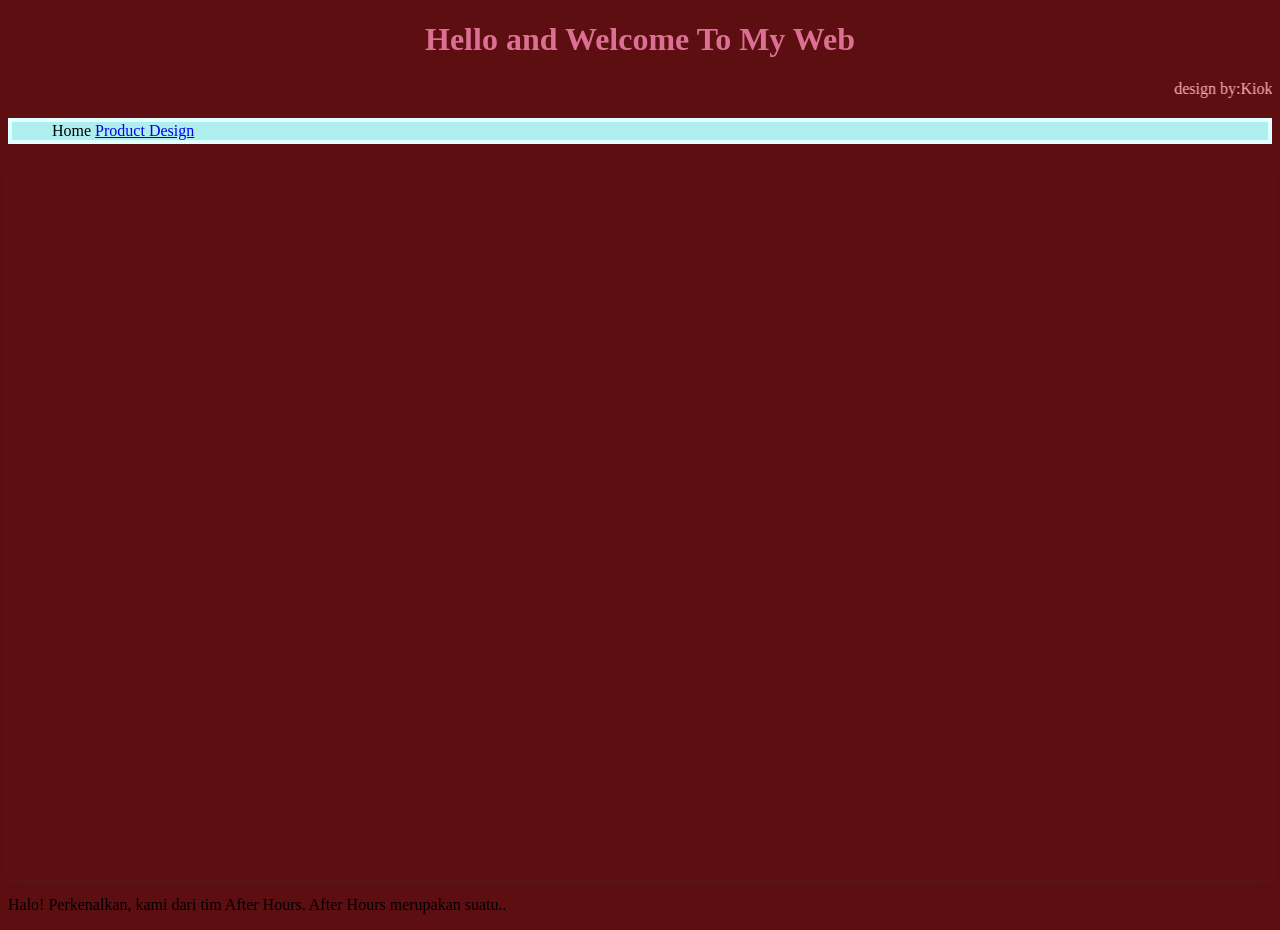
==== index.html @ 803dbcac "Add files via upload" ====
<!doctype html>

<html>
    <head>
        <meta charset="utf-8">

        <title>Blank template</title>

        <!-- Load external CSS styles -->
        <link rel="stylesheet" href="styles.css">

    </head>

    <body>

        <h1>Hello and Welcome To My Web</h1>
        <marquee>design by:Kiokooo</marquee>

        <ul>
            <li>Home</li>
            <li> <a href="product.html"> Product </a></li>
            <li> <a href="design.html"> Design </a></li>
        </ul>

<div style="position: relative; width: 100%; height: 0; padding-top: 56.2500%;
 padding-bottom: 0; box-shadow: 0 2px 8px 0 rgba(63,69,81,0.16); margin-top: 1.6em; margin-bottom: 0.9em; overflow: hidden;
 border-radius: 8px; will-change: transform;">
  <iframe loading="lazy" style="position: absolute; width: 100%; height: 100%; top: 0; left: 0; border: none; padding: 0;margin: 0;"
    src="https://www.canva.com/design/DAHIZiv8h3g/3MwwsSwN8zAkTEi5epm6GQ/view?embed" allowfullscreen="allowfullscreen" allow="fullscreen">
  </iframe>
</div>
<a href="https:&#x2F;&#x2F;www.canva.com&#x2F;design&#x2F;DAHIZiv8h3g&#x2F;3MwwsSwN8zAkTEi5epm6GQ&#x2F;view?utm_content=DAHIZiv8h3g&amp;utm_campaign=designshare&amp;utm_medium=embeds&amp;utm_source=link" target="_blank" rel="noopener"></a> 
        
        <!-- Load external JavaScript -->
        <script src="scripts.js"></script>
        <p> 
<p> Halo! Perkenalkan, kami dari tim After Hours. After Hours merupakan suatu.. </p>

    </body>

</html>
---- styles.css ----
/* Place your CSS styles in this file */
 
h1 {text-align: center;
    font-family: "Times New Roman", sans-serif;
    font-weight: bold; 
    color: palevioletred;
}

body {background-color:#5D0E11;
}

marquee {font-size: 24;color: lightpink;
}

ul {list-style-type: none;
background-color:paleturquoise;
border:4px solid lightcyan;
}

li {display: inline;
}
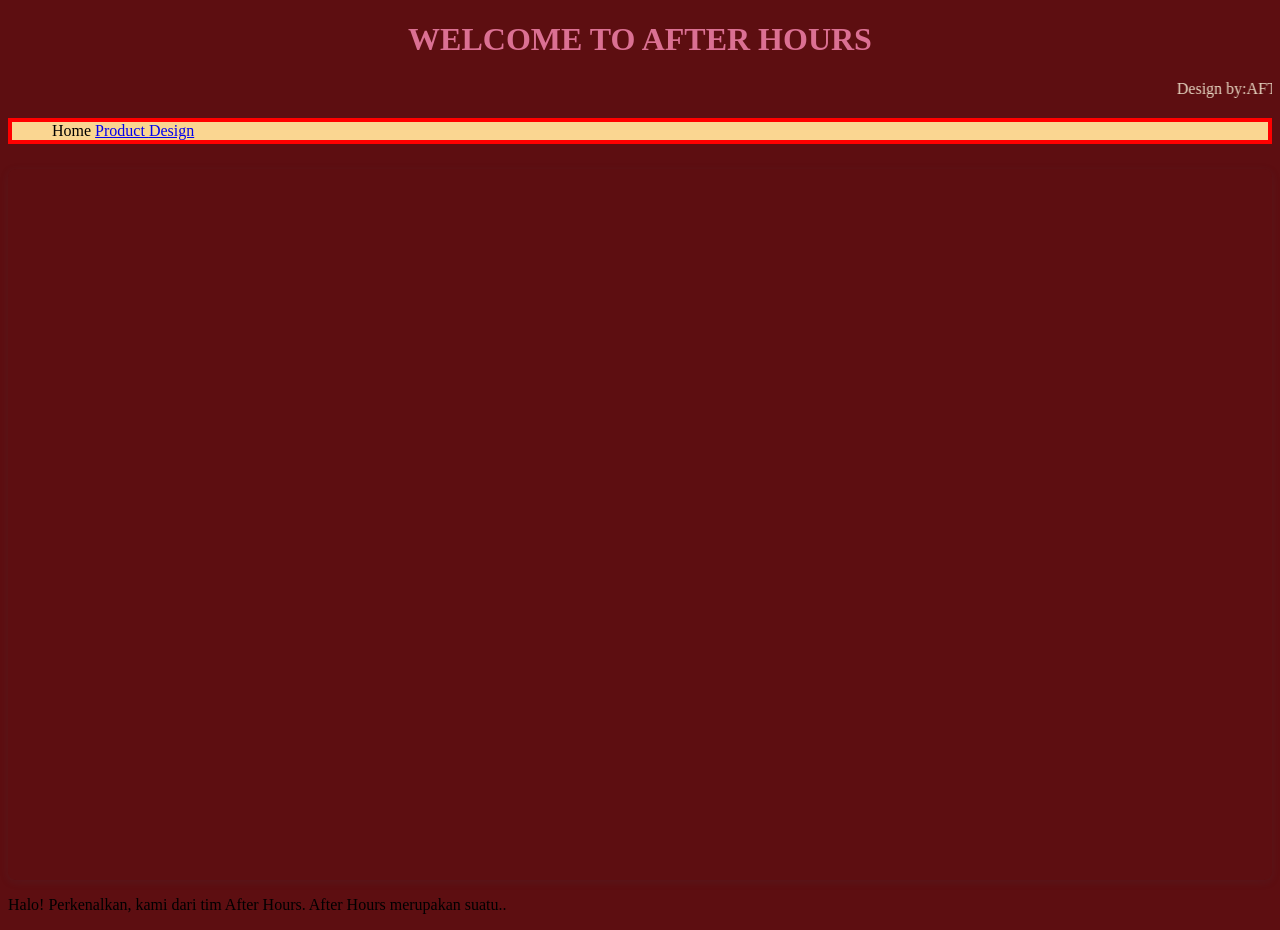
==== commit d3a5cd7a: "Add files via upload" ====
--- a/index.html
+++ b/index.html
@@ -13,8 +13,8 @@
 
     <body>
 
-        <h1>Hello and Welcome To My Web</h1>
-        <marquee>design by:Kiokooo</marquee>
+        <h1>WELCOME TO AFTER HOURS</h1>
+        <marquee>Design by:AFTER HOURS</marquee>
 
         <ul>
             <li>Home</li>
--- a/styles.css
+++ b/styles.css
@@ -9,12 +9,12 @@
 body {background-color:#5D0E11;
 }
 
-marquee {font-size: 24;color: lightpink;
+marquee {font-size: 45;color:#E8D8C3;
 }
 
 ul {list-style-type: none;
-background-color:paleturquoise;
-border:4px solid lightcyan;
+background-color:#FAD691;
+border:4px solid red;
 }
 
 li {display: inline;
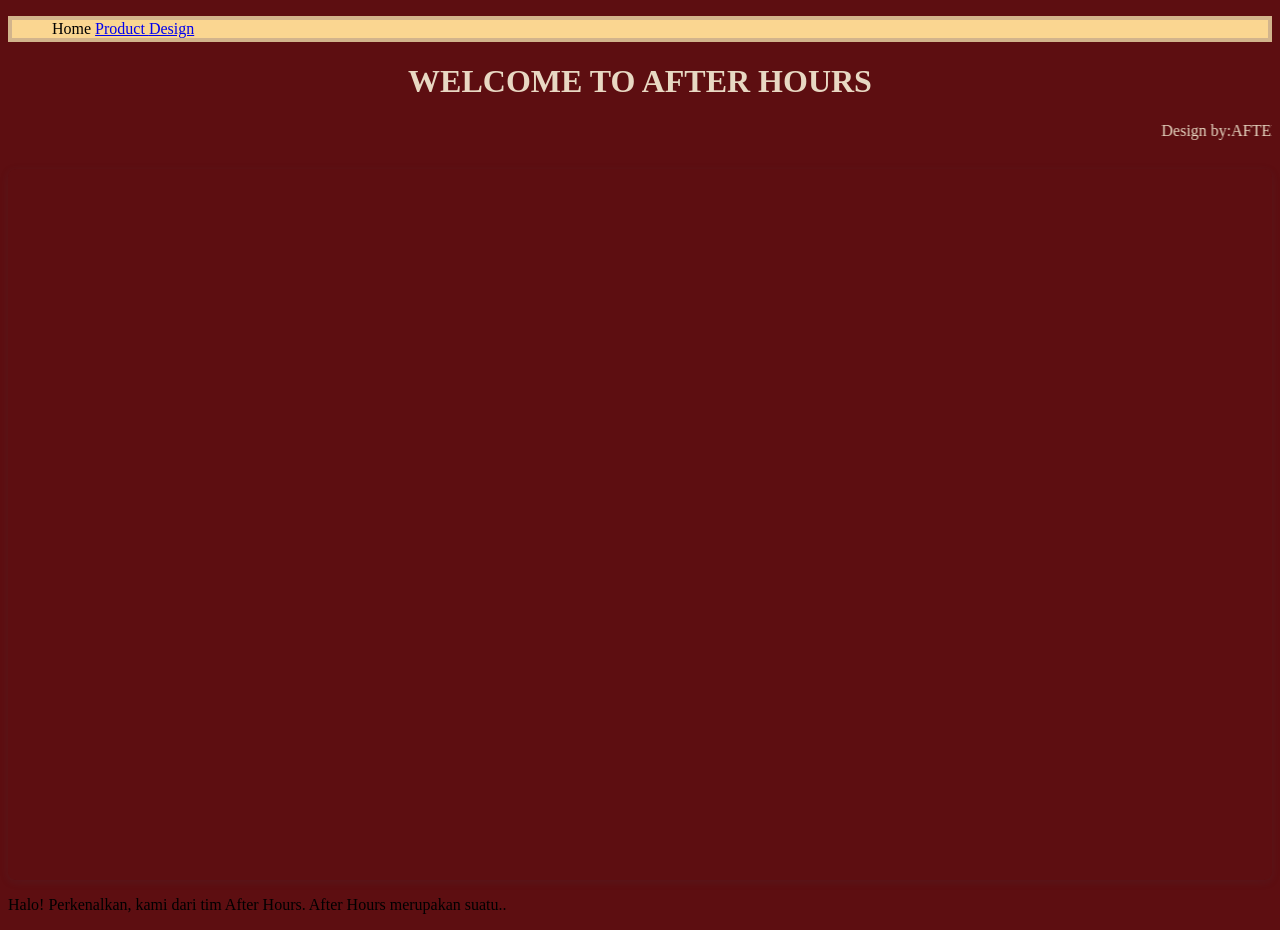
==== commit f13c29c3: "Add files via upload" ====
--- a/index.html
+++ b/index.html
@@ -13,16 +13,17 @@
 
     <body>
 
-        <h1>WELCOME TO AFTER HOURS</h1>
-        <marquee>Design by:AFTER HOURS</marquee>
-
         <ul>
             <li>Home</li>
             <li> <a href="product.html"> Product </a></li>
             <li> <a href="design.html"> Design </a></li>
         </ul>
 
-<div style="position: relative; width: 100%; height: 0; padding-top: 56.2500%;
+
+        <h1>WELCOME TO AFTER HOURS</h1>
+        <marquee>Design by:AFTER HOURS</marquee>
+
+       <div style="position: relative; width: 100%; height: 0; padding-top: 56.2500%;
  padding-bottom: 0; box-shadow: 0 2px 8px 0 rgba(63,69,81,0.16); margin-top: 1.6em; margin-bottom: 0.9em; overflow: hidden;
  border-radius: 8px; will-change: transform;">
   <iframe loading="lazy" style="position: absolute; width: 100%; height: 100%; top: 0; left: 0; border: none; padding: 0;margin: 0;"
--- a/styles.css
+++ b/styles.css
@@ -3,7 +3,7 @@
 h1 {text-align: center;
     font-family: "Times New Roman", sans-serif;
     font-weight: bold; 
-    color: palevioletred;
+    color:#E8D8C3;
 }
 
 body {background-color:#5D0E11;
@@ -14,7 +14,7 @@
 
 ul {list-style-type: none;
 background-color:#FAD691;
-border:4px solid red;
+border:4px solid #D2B48C;
 }
 
 li {display: inline;
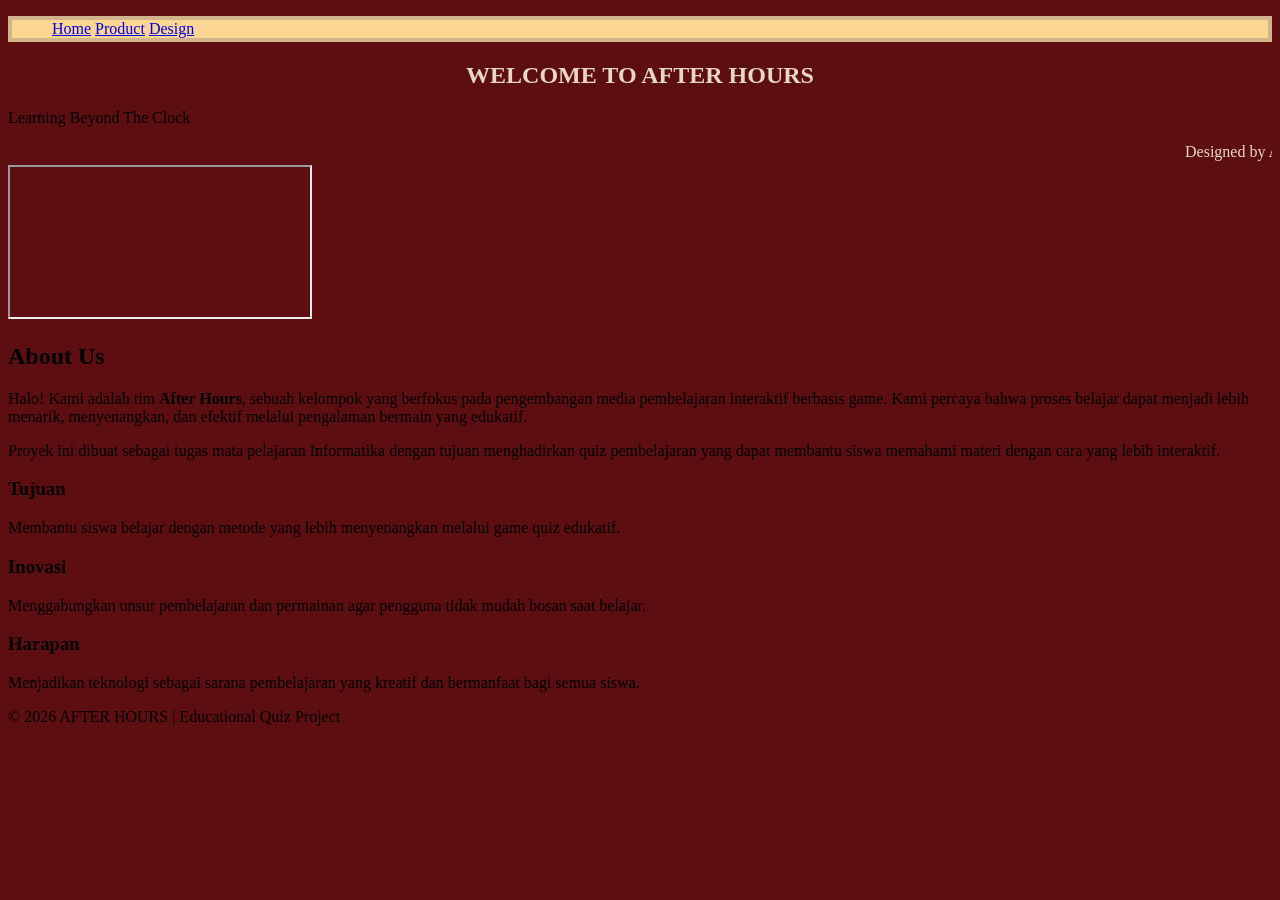
==== commit a84e3380: "Add files via upload" ====
--- a/index.html
+++ b/index.html
@@ -1,42 +1,95 @@
-<!doctype html>
+<!DOCTYPE html>
+<html>
 
-<html>
-    <head>
-        <meta charset="utf-8">
+<head>
+    <meta charset="utf-8">
+    <title>After Hours</title>
 
-        <title>Blank template</title>
+    <link rel="stylesheet" href="styles.css">
+</head>
 
-        <!-- Load external CSS styles -->
-        <link rel="stylesheet" href="styles.css">
+<body>
 
-    </head>
+    <nav>
+        <ul>
+            <li><a href="index.html">Home</a></li>
+            <li><a href="product.html">Product</a></li>
+            <li><a href="design.html">Design</a></li>
+        </ul>
+    </nav>
 
-    <body>
-
-        <ul>
-            <li>Home</li>
-            <li> <a href="product.html"> Product </a></li>
-            <li> <a href="design.html"> Design </a></li>
-        </ul>
-
+    <section class="hero">
 
         <h1>WELCOME TO AFTER HOURS</h1>
-        <marquee>Design by:AFTER HOURS</marquee>
 
-       <div style="position: relative; width: 100%; height: 0; padding-top: 56.2500%;
- padding-bottom: 0; box-shadow: 0 2px 8px 0 rgba(63,69,81,0.16); margin-top: 1.6em; margin-bottom: 0.9em; overflow: hidden;
- border-radius: 8px; will-change: transform;">
-  <iframe loading="lazy" style="position: absolute; width: 100%; height: 100%; top: 0; left: 0; border: none; padding: 0;margin: 0;"
-    src="https://www.canva.com/design/DAHIZiv8h3g/3MwwsSwN8zAkTEi5epm6GQ/view?embed" allowfullscreen="allowfullscreen" allow="fullscreen">
-  </iframe>
-</div>
-<a href="https:&#x2F;&#x2F;www.canva.com&#x2F;design&#x2F;DAHIZiv8h3g&#x2F;3MwwsSwN8zAkTEi5epm6GQ&#x2F;view?utm_content=DAHIZiv8h3g&amp;utm_campaign=designshare&amp;utm_medium=embeds&amp;utm_source=link" target="_blank" rel="noopener"></a> 
-        
-        <!-- Load external JavaScript -->
-        <script src="scripts.js"></script>
-        <p> 
-<p> Halo! Perkenalkan, kami dari tim After Hours. After Hours merupakan suatu.. </p>
+        <p class="tagline">
+            Learning Beyond The Clock
+        </p>
 
-    </body>
+    </section>
+
+    <marquee>
+         Designed by AFTER HOURS 
+    </marquee>
+
+    <div class="canva-container">
+        <iframe loading="lazy"
+            src="https://www.canva.com/design/DAHIZiv8h3g/3MwwsSwN8zAkTEi5epm6GQ/view?embed"
+            allowfullscreen>
+        </iframe>
+    </div>
+
+    <section class="about">
+
+        <h2>About Us</h2>
+
+        <p>
+            Halo! Kami adalah tim <b>After Hours</b>, sebuah kelompok yang berfokus
+            pada pengembangan media pembelajaran interaktif berbasis game.
+            Kami percaya bahwa proses belajar dapat menjadi lebih menarik,
+            menyenangkan, dan efektif melalui pengalaman bermain yang edukatif.
+        </p>
+
+        <p>
+            Proyek ini dibuat sebagai tugas mata pelajaran Informatika dengan tujuan
+            menghadirkan quiz pembelajaran yang dapat membantu siswa memahami materi
+            dengan cara yang lebih interaktif.
+        </p>
+
+    </section>
+
+    <section class="vision">
+
+        <div class="card">
+            <h3>Tujuan</h3>
+            <p>
+                Membantu siswa belajar dengan metode yang lebih menyenangkan
+                melalui game quiz edukatif.
+            </p>
+        </div>
+
+        <div class="card">
+            <h3>Inovasi</h3>
+            <p>
+                Menggabungkan unsur pembelajaran dan permainan agar pengguna
+                tidak mudah bosan saat belajar.
+            </p>
+        </div>
+
+        <div class="card">
+            <h3>Harapan</h3>
+            <p>
+                Menjadikan teknologi sebagai sarana pembelajaran yang kreatif
+                dan bermanfaat bagi semua siswa.
+            </p>
+        </div>
+
+    </section>
+
+    <footer>
+        <p>© 2026 AFTER HOURS | Educational Quiz Project</p>
+    </footer>
+
+</body>
 
 </html>
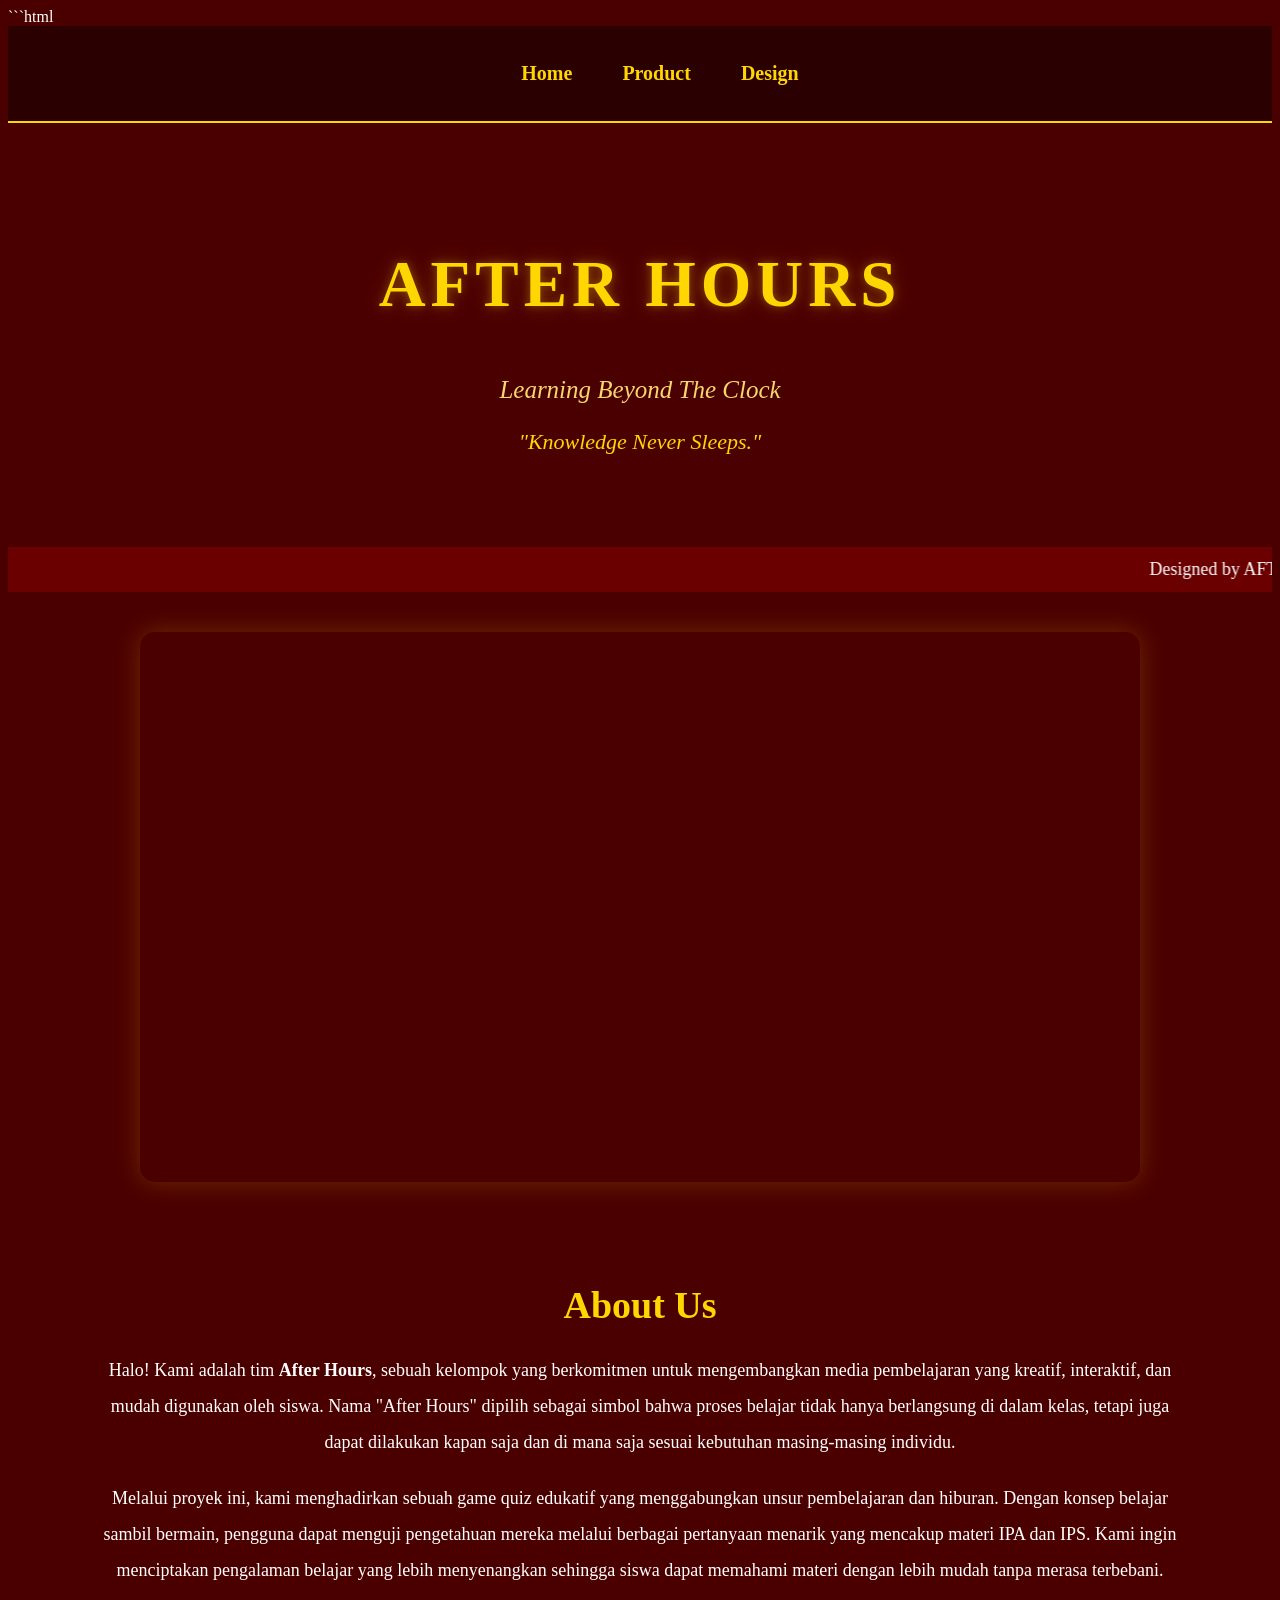
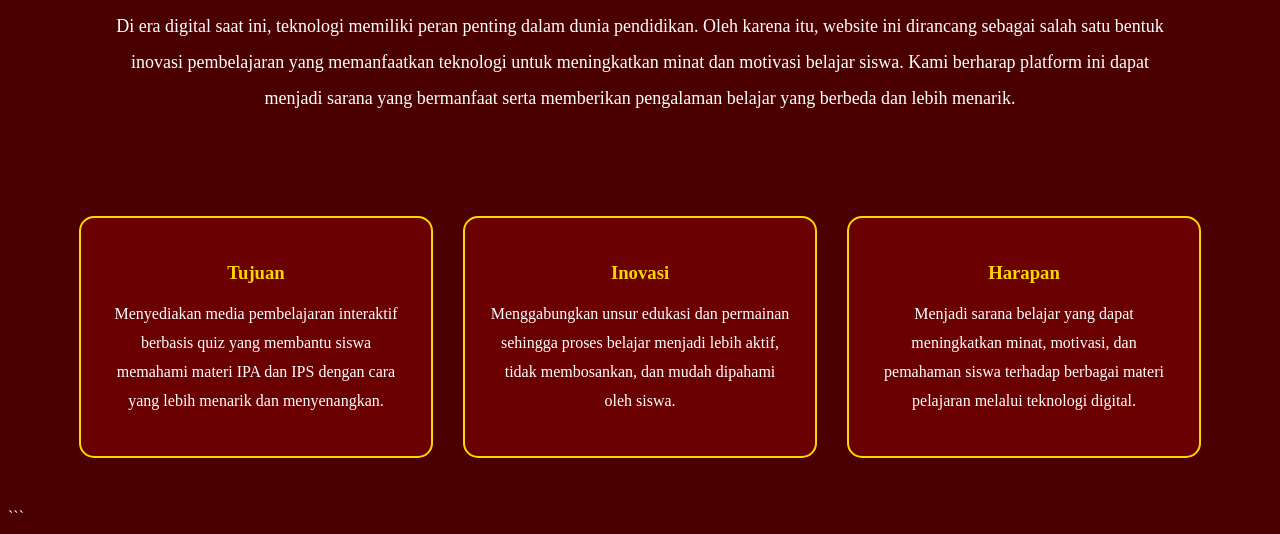
==== commit 560a0996: "Add files via upload" ====
--- a/index.html
+++ b/index.html
@@ -1,10 +1,10 @@
+```html
 <!DOCTYPE html>
 <html>
 
 <head>
     <meta charset="utf-8">
     <title>After Hours</title>
-
     <link rel="stylesheet" href="styles.css">
 </head>
 
@@ -20,16 +20,20 @@
 
     <section class="hero">
 
-        <h1>WELCOME TO AFTER HOURS</h1>
+        <h1>AFTER HOURS</h1>
 
         <p class="tagline">
             Learning Beyond The Clock
         </p>
 
+        <p class="quote">
+            "Knowledge Never Sleeps."
+        </p>
+
     </section>
 
     <marquee>
-         Designed by AFTER HOURS 
+        Designed by AFTER HOURS
     </marquee>
 
     <div class="canva-container">
@@ -44,16 +48,28 @@
         <h2>About Us</h2>
 
         <p>
-            Halo! Kami adalah tim <b>After Hours</b>, sebuah kelompok yang berfokus
-            pada pengembangan media pembelajaran interaktif berbasis game.
-            Kami percaya bahwa proses belajar dapat menjadi lebih menarik,
-            menyenangkan, dan efektif melalui pengalaman bermain yang edukatif.
+            Halo! Kami adalah tim <b>After Hours</b>, sebuah kelompok yang berkomitmen
+            untuk mengembangkan media pembelajaran yang kreatif, interaktif, dan mudah
+            digunakan oleh siswa. Nama "After Hours" dipilih sebagai simbol bahwa proses
+            belajar tidak hanya berlangsung di dalam kelas, tetapi juga dapat dilakukan
+            kapan saja dan di mana saja sesuai kebutuhan masing-masing individu.
         </p>
 
         <p>
-            Proyek ini dibuat sebagai tugas mata pelajaran Informatika dengan tujuan
-            menghadirkan quiz pembelajaran yang dapat membantu siswa memahami materi
-            dengan cara yang lebih interaktif.
+            Melalui proyek ini, kami menghadirkan sebuah game quiz edukatif yang
+            menggabungkan unsur pembelajaran dan hiburan. Dengan konsep belajar sambil
+            bermain, pengguna dapat menguji pengetahuan mereka melalui berbagai pertanyaan
+            menarik yang mencakup materi IPA dan IPS. Kami ingin menciptakan pengalaman
+            belajar yang lebih menyenangkan sehingga siswa dapat memahami materi dengan
+            lebih mudah tanpa merasa terbebani.
+        </p>
+
+        <p>
+            Di era digital saat ini, teknologi memiliki peran penting dalam dunia
+            pendidikan. Oleh karena itu, website ini dirancang sebagai salah satu bentuk
+            inovasi pembelajaran yang memanfaatkan teknologi untuk meningkatkan minat dan
+            motivasi belajar siswa. Kami berharap platform ini dapat menjadi sarana yang
+            bermanfaat serta memberikan pengalaman belajar yang berbeda dan lebih menarik.
         </p>
 
     </section>
@@ -63,33 +79,32 @@
         <div class="card">
             <h3>Tujuan</h3>
             <p>
-                Membantu siswa belajar dengan metode yang lebih menyenangkan
-                melalui game quiz edukatif.
+                Menyediakan media pembelajaran interaktif berbasis quiz yang membantu
+                siswa memahami materi IPA dan IPS dengan cara yang lebih menarik dan
+                menyenangkan.
             </p>
         </div>
 
         <div class="card">
             <h3>Inovasi</h3>
             <p>
-                Menggabungkan unsur pembelajaran dan permainan agar pengguna
-                tidak mudah bosan saat belajar.
+                Menggabungkan unsur edukasi dan permainan sehingga proses belajar
+                menjadi lebih aktif, tidak membosankan, dan mudah dipahami oleh siswa.
             </p>
         </div>
 
         <div class="card">
             <h3>Harapan</h3>
             <p>
-                Menjadikan teknologi sebagai sarana pembelajaran yang kreatif
-                dan bermanfaat bagi semua siswa.
+                Menjadi sarana belajar yang dapat meningkatkan minat, motivasi, dan
+                pemahaman siswa terhadap berbagai materi pelajaran melalui teknologi
+                digital.
             </p>
         </div>
 
     </section>
 
-    <footer>
-        <p>© 2026 AFTER HOURS | Educational Quiz Project</p>
-    </footer>
-
 </body>
 
-</html>+</html>
+```
--- a/styles.css
+++ b/styles.css
@@ -1,21 +1,192 @@
-/* Place your CSS styles in this file */
- 
-h1 {text-align: center;
-    font-family: "Times New Roman", sans-serif;
-    font-weight: bold; 
-    color:#E8D8C3;
+```css
+*{
+    margin:0;
+    padding:0;
+    box-sizing:border-box;
+    font-family:"Times New Roman", serif;
 }
 
-body {background-color:#5D0E11;
+body{
+    background:#4b0000;
+    color:white;
 }
 
-marquee {font-size: 45;color:#E8D8C3;
+/* NAVBAR */
+
+nav{
+    background:#2b0000;
+    padding:20px;
+    border-bottom:2px solid #FFD700;
 }
 
-ul {list-style-type: none;
-background-color:#FAD691;
-border:4px solid #D2B48C;
+nav ul{
+    display:flex;
+    justify-content:center;
+    gap:50px;
+    list-style:none;
 }
 
-li {display: inline;
-}+nav a{
+    text-decoration:none;
+    color:#FFD700;
+    font-size:20px;
+    font-weight:bold;
+    transition:0.3s;
+}
+
+nav a:hover{
+    color:white;
+}
+
+/* HERO */
+
+.hero{
+    text-align:center;
+    padding:70px 20px;
+}
+
+.hero h1{
+    color:#FFD700;
+    font-size:65px;
+    letter-spacing:5px;
+
+    text-shadow:
+    0 0 10px rgba(255,215,0,0.3),
+    0 0 20px rgba(255,215,0,0.2);
+
+    animation:fadeIn 2s;
+}
+
+.tagline{
+    margin-top:15px;
+    font-size:25px;
+    color:#f5d76e;
+    font-style:italic;
+}
+
+.subtitle{
+    margin-top:10px;
+    font-size:18px;
+    color:#f4e4a1;
+}
+
+.quote{
+    margin-top:20px;
+    font-size:22px;
+    color:#FFD700;
+    font-style:italic;
+}
+
+/* MARQUEE */
+
+marquee{
+    background:#6b0000;
+    color:white;
+    padding:12px;
+    font-size:18px;
+}
+
+/* CANVA */
+
+.canva-container{
+    width:90%;
+    max-width:1000px;
+    margin:40px auto;
+}
+
+.canva-container iframe{
+    width:100%;
+    height:550px;
+    border:none;
+    border-radius:15px;
+    box-shadow:0 0 25px rgba(255,215,0,0.2);
+}
+
+/* ABOUT */
+
+.about{
+    width:85%;
+    margin:auto;
+    text-align:center;
+    padding:30px;
+}
+
+.about h2{
+    color:#FFD700;
+    font-size:38px;
+    margin-bottom:25px;
+}
+
+.about p{
+    line-height:2;
+    font-size:18px;
+    margin-bottom:20px;
+}
+
+/* CARDS */
+
+.vision{
+    display:flex;
+    justify-content:center;
+    gap:30px;
+    flex-wrap:wrap;
+    padding:50px 20px;
+}
+
+.card{
+    width:300px;
+    background:#6b0000;
+    border:2px solid #FFD700;
+    border-radius:15px;
+    padding:25px;
+
+    transition:all 0.3s ease;
+    cursor:pointer;
+}
+
+.card:hover{
+    transform:translateY(-12px);
+
+    box-shadow:
+    0 15px 30px rgba(255,215,0,0.4);
+}
+
+.card:active{
+    transform:scale(0.95);
+}
+
+.card h3{
+    color:#FFD700;
+    margin-bottom:15px;
+    text-align:center;
+}
+
+.card p{
+    text-align:center;
+    line-height:1.8;
+}
+
+/* FOOTER */
+
+footer{
+    background:#2b0000;
+    text-align:center;
+    padding:25px;
+    margin-top:30px;
+    border-top:2px solid #FFD700;
+}
+
+/* ANIMATION */
+
+@keyframes fadeIn{
+    from{
+        opacity:0;
+        transform:translateY(-20px);
+    }
+
+    to{
+        opacity:1;
+        transform:translateY(0);
+    }
+}
+```
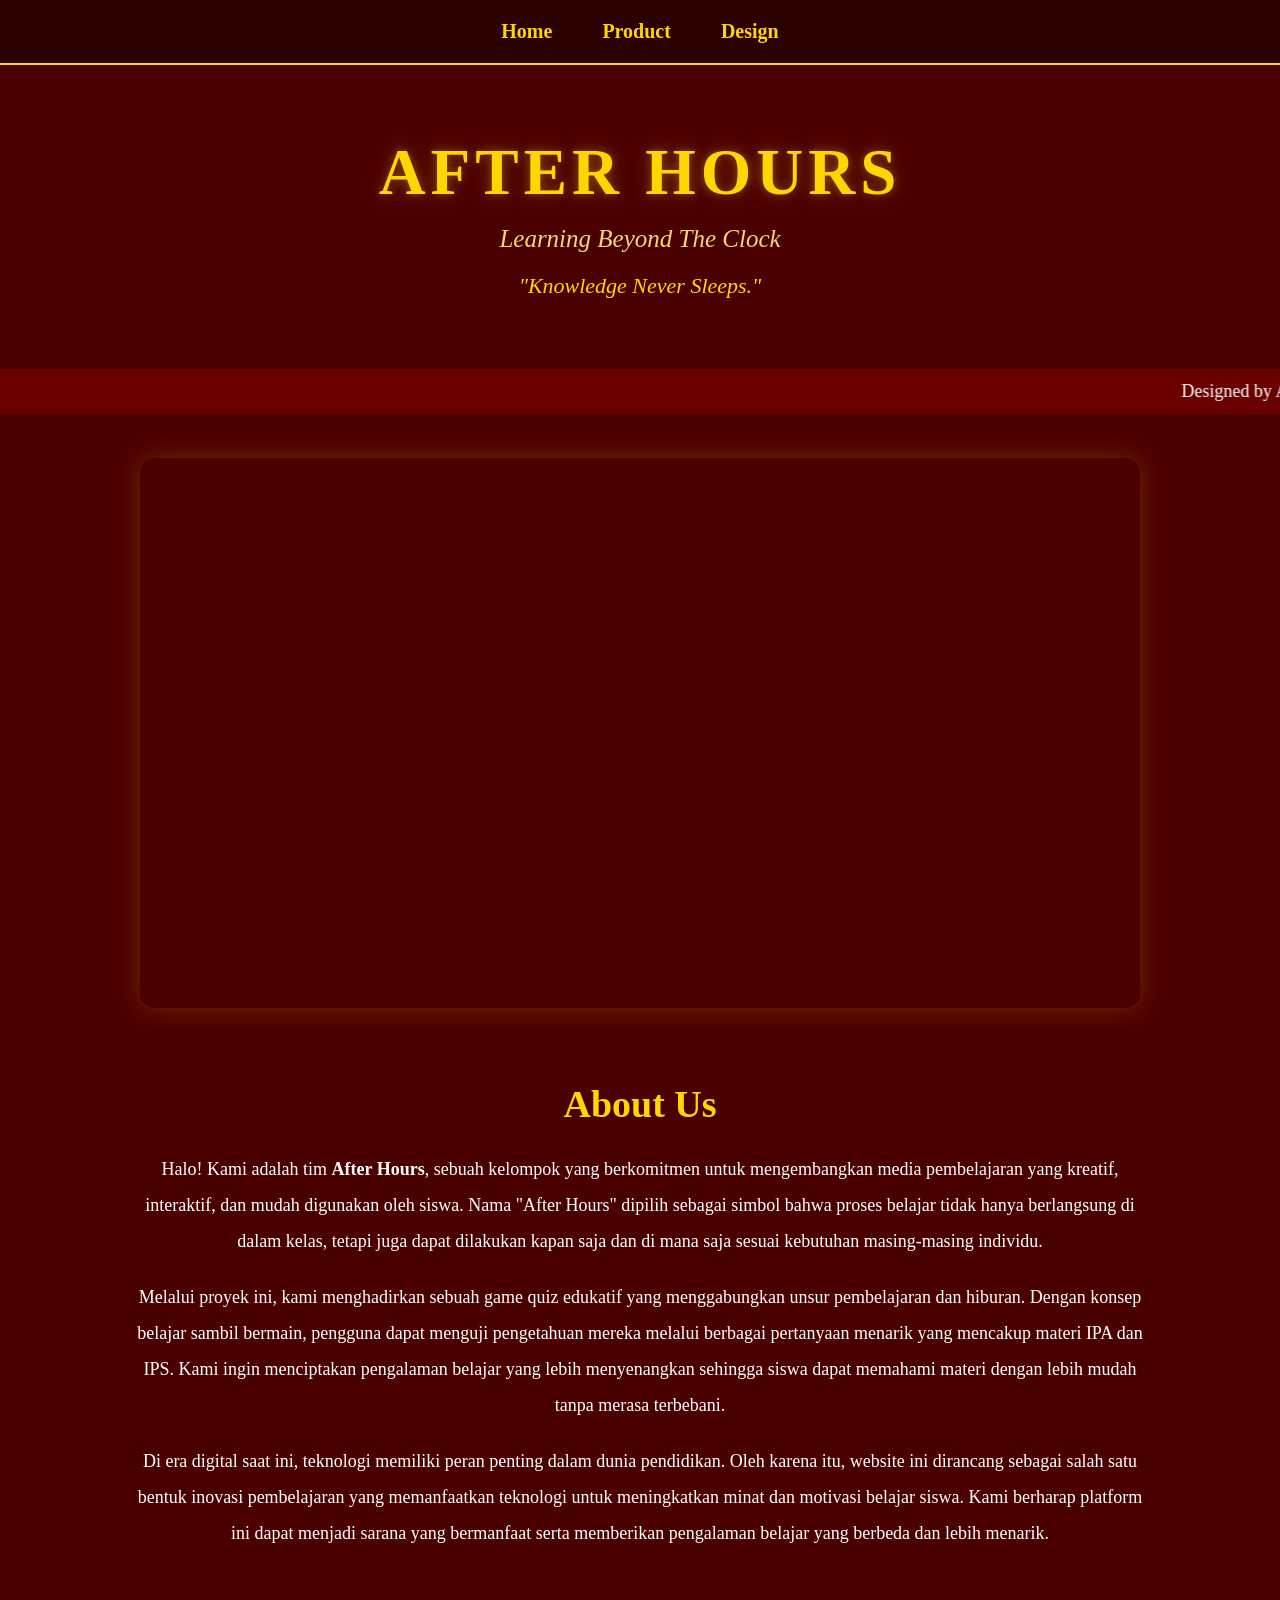
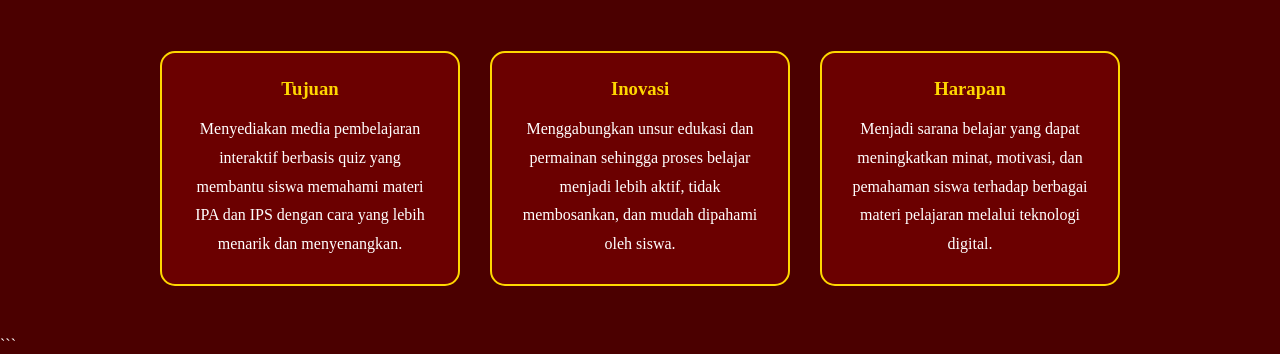
==== commit 50cfa7d6: "Add files via upload" ====
--- a/index.html
+++ b/index.html
@@ -1,4 +1,3 @@
-```html
 <!DOCTYPE html>
 <html>
 
--- a/styles.css
+++ b/styles.css
@@ -1,4 +1,3 @@
-```css
 *{
     margin:0;
     padding:0;
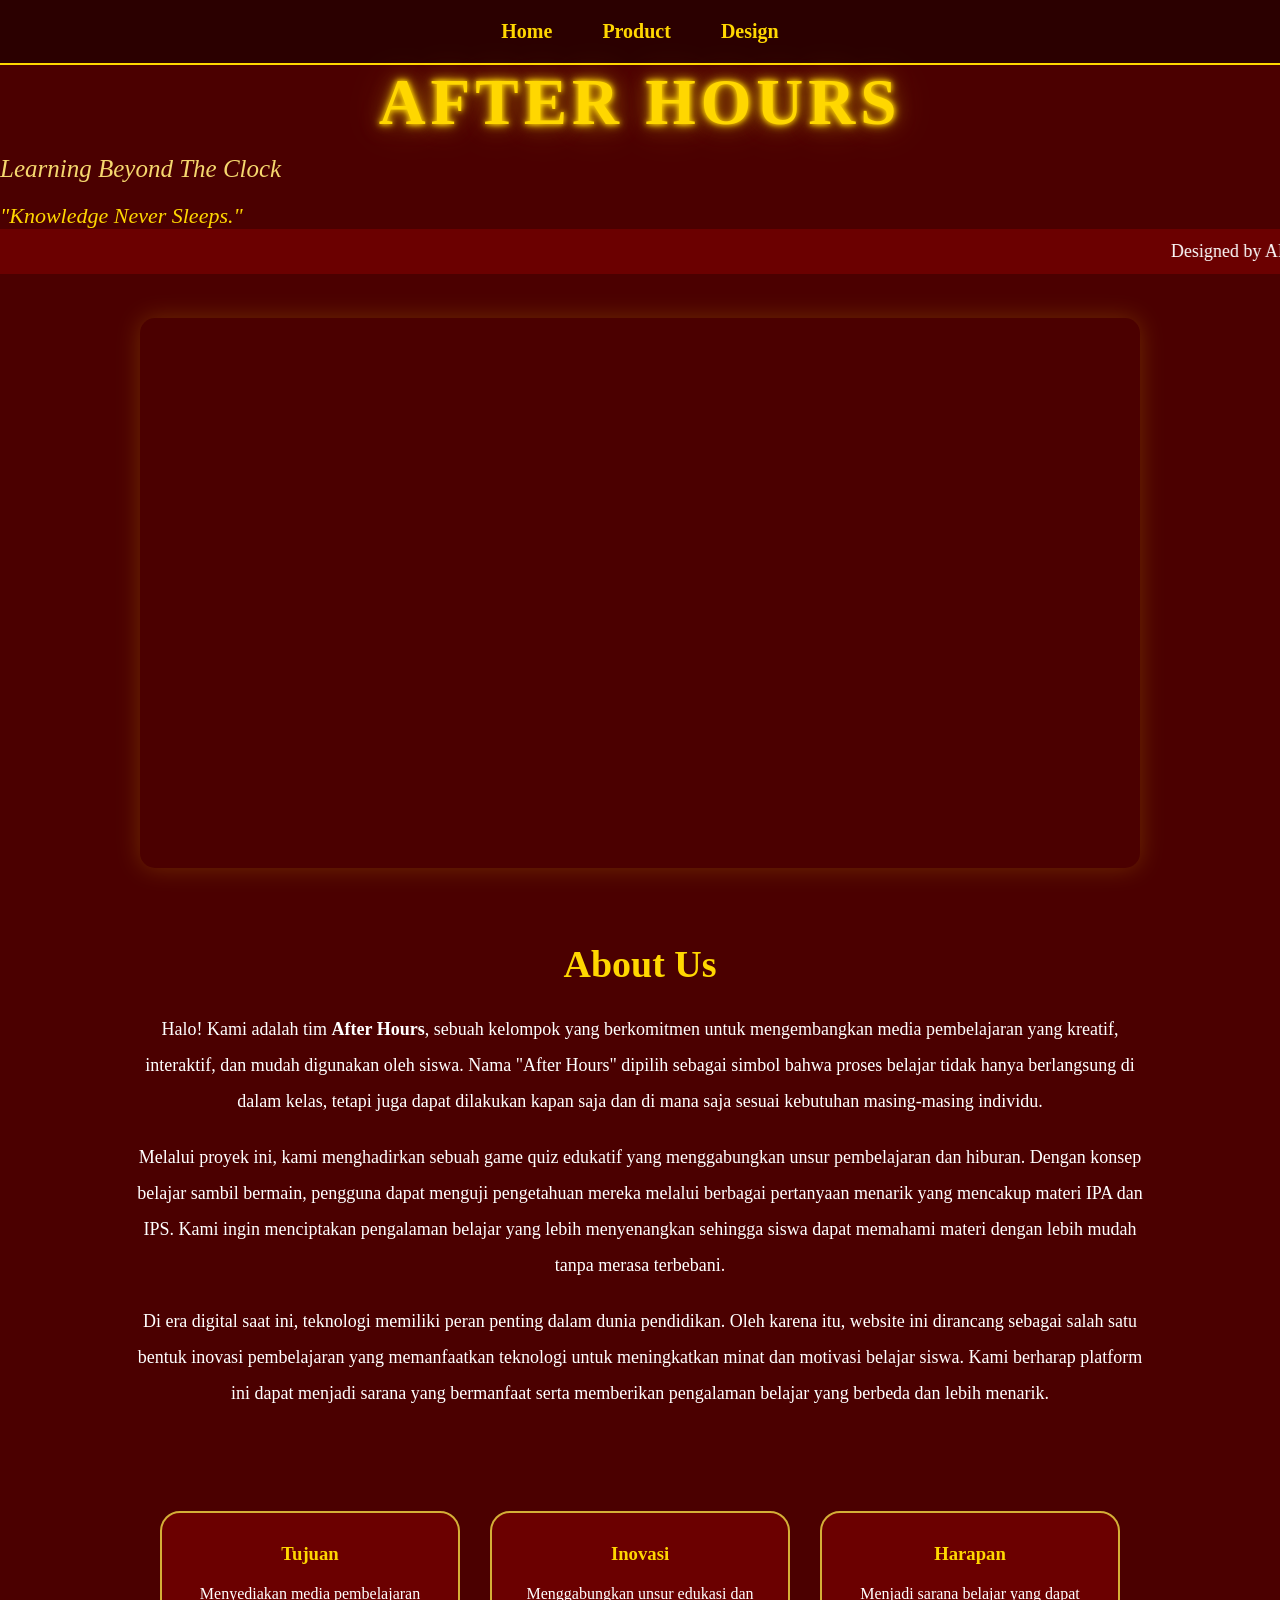
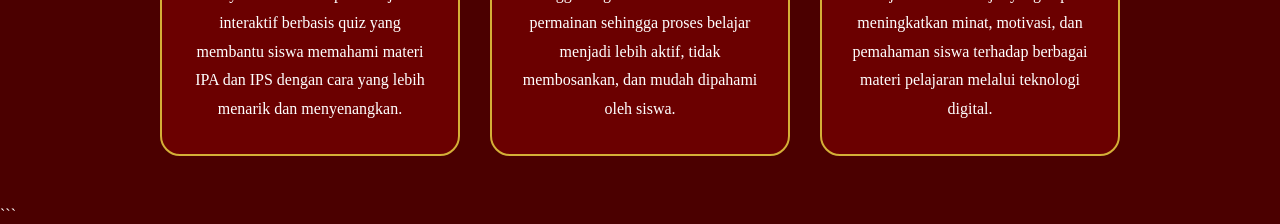
==== commit d0fe265f: "Add files via upload" ====
--- a/index.html
+++ b/index.html
@@ -19,7 +19,7 @@
 
     <section class="hero">
 
-        <h1>AFTER HOURS</h1>
+       <h1 class="main-title">AFTER HOURS</h1>
 
         <p class="tagline">
             Learning Beyond The Clock
--- a/styles.css
+++ b/styles.css
@@ -39,19 +39,17 @@
 
 /* HERO */
 
-.hero{
-    text-align:center;
-    padding:70px 20px;
-}
-
-.hero h1{
+.main-title{
     color:#FFD700;
     font-size:65px;
     letter-spacing:5px;
+    text-align:center;
 
     text-shadow:
-    0 0 10px rgba(255,215,0,0.3),
-    0 0 20px rgba(255,215,0,0.2);
+    0 0 5px #FFD700,
+    0 0 10px #FFD700,
+    0 0 20px rgba(255,215,0,0.5),
+    0 0 40px rgba(255,215,0,0.3);
 
     animation:fadeIn 2s;
 }
@@ -188,4 +186,128 @@
         transform:translateY(0);
     }
 }
-```
+
+/* PRODUCT PAGE */
+
+.title{
+    text-align:center;
+    margin-top:50px;
+}
+
+.title h1{
+    color:#d4af37;
+    font-size:60px;
+}
+
+.title p{
+    margin-top:10px;
+    font-size:20px;
+}
+
+.choice{
+    display:flex;
+    justify-content:center;
+    gap:40px;
+    margin-top:50px;
+    flex-wrap:wrap;
+}
+
+.card{
+    width:300px;
+    background:#6b0000;
+    border:2px solid #d4af37;
+    border-radius:20px;
+    padding:30px;
+    text-align:center;
+    cursor:pointer;
+    transition:0.4s;
+}
+
+.card:hover{
+    transform:translateY(-15px);
+    box-shadow:0 15px 30px rgba(212,175,55,0.4);
+}
+
+#quizContainer{
+    display:none;
+    width:80%;
+    max-width:900px;
+    margin:50px auto;
+}
+
+.question{
+    background:#6b0000;
+    border:2px solid #d4af37;
+    border-radius:15px;
+    padding:20px;
+    margin-bottom:20px;
+}
+
+.question p{
+    margin-bottom:10px;
+}
+
+button{
+    display:block;
+    margin:30px auto;
+    background:#d4af37;
+    color:#4b0000;
+    border:none;
+    padding:15px 40px;
+    border-radius:10px;
+    font-size:18px;
+    cursor:pointer;
+    font-weight:bold;
+}
+
+button:hover{
+    transform:scale(1.05);
+}
+
+#result{
+    display:none;
+    text-align:center;
+    margin:50px;
+}
+
+#result h2{
+    color:#d4af37;
+    font-size:40px;
+}
+
+#result p{
+    font-size:25px;
+    margin-top:15px;
+}
+
+.question label{
+    display:block;
+    margin-top:8px;
+    padding:10px;
+    border-radius:10px;
+    transition:0.3s;
+}
+
+.question label:hover{
+    background:rgba(212,175,55,0.15);
+    padding-left:20px;
+}
+
+input[type="radio"]{
+    margin-right:10px;
+}
+
+#scoreText{
+    color:#d4af37;
+    font-size:35px;
+    font-weight:bold;
+}
+
+#message{
+    background:#6b0000;
+    border:2px solid #d4af37;
+    padding:20px;
+    border-radius:15px;
+    width:fit-content;
+    margin:20px auto;
+}
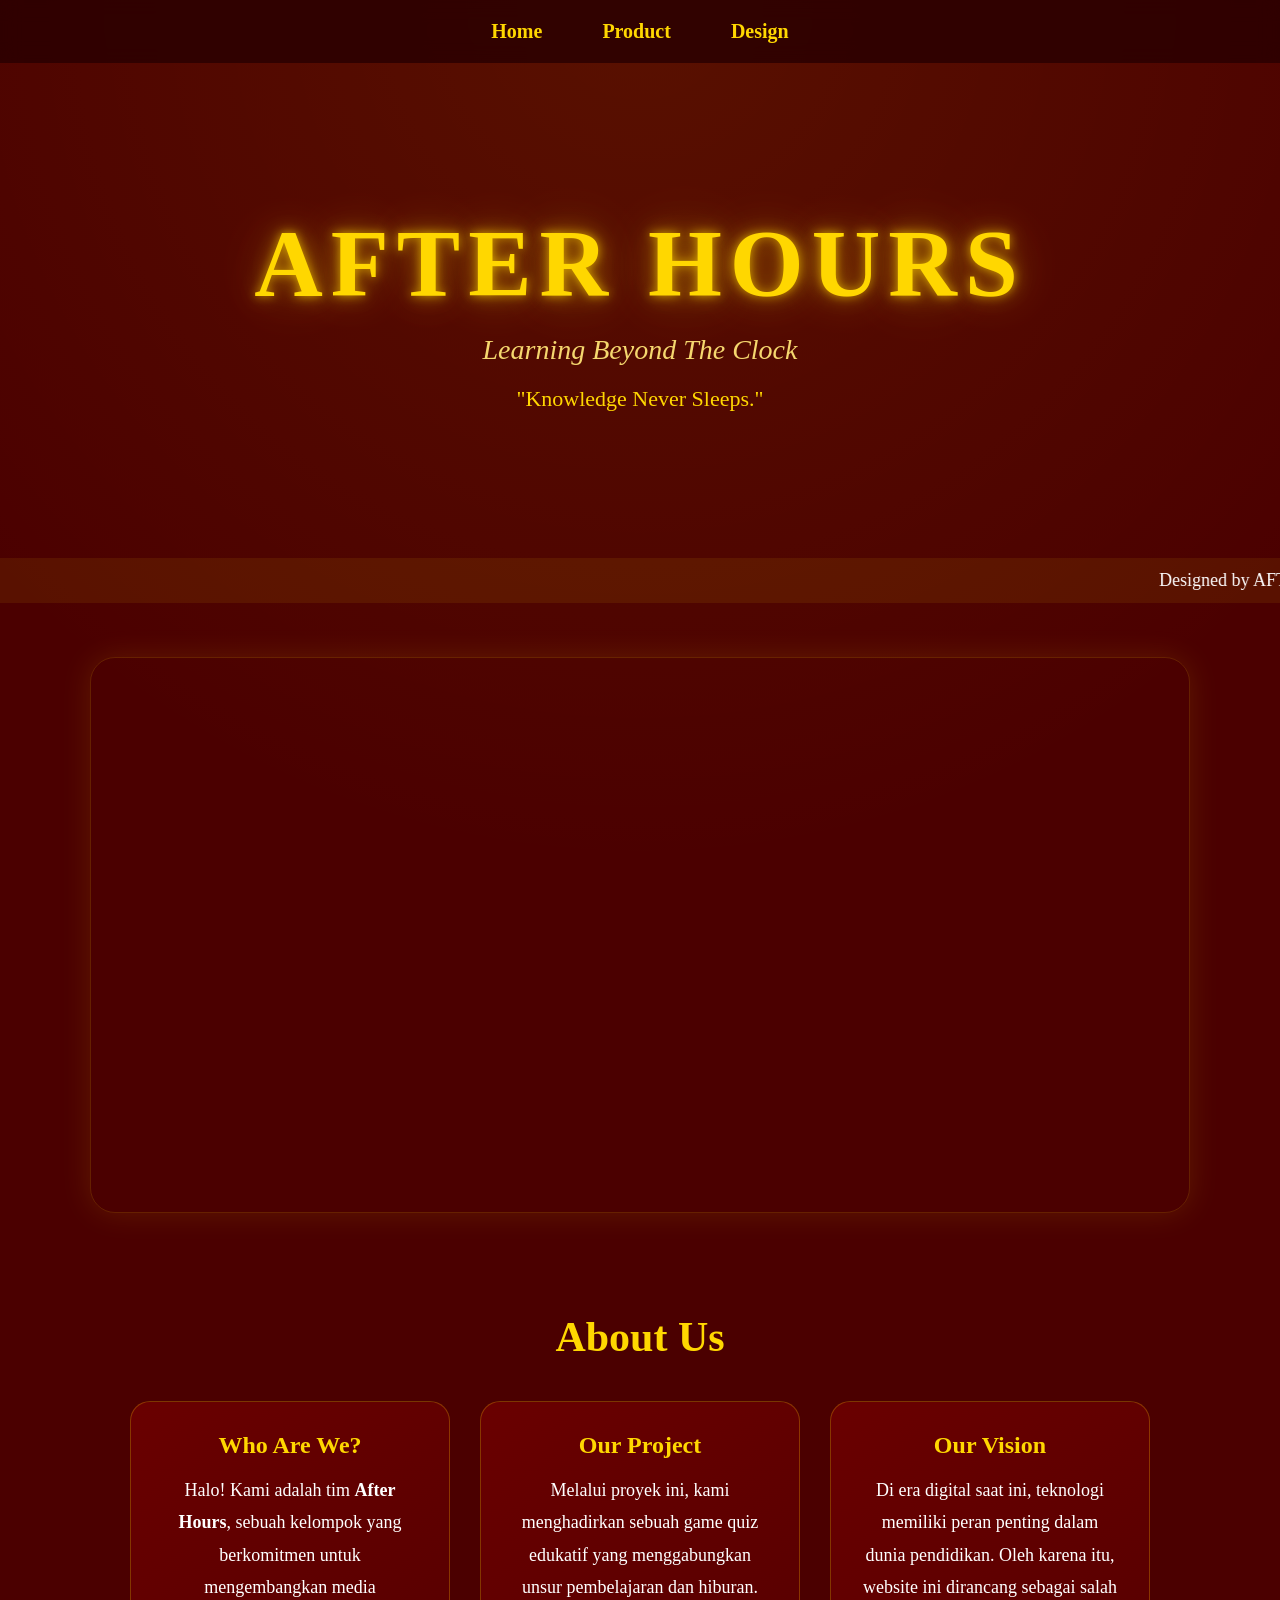
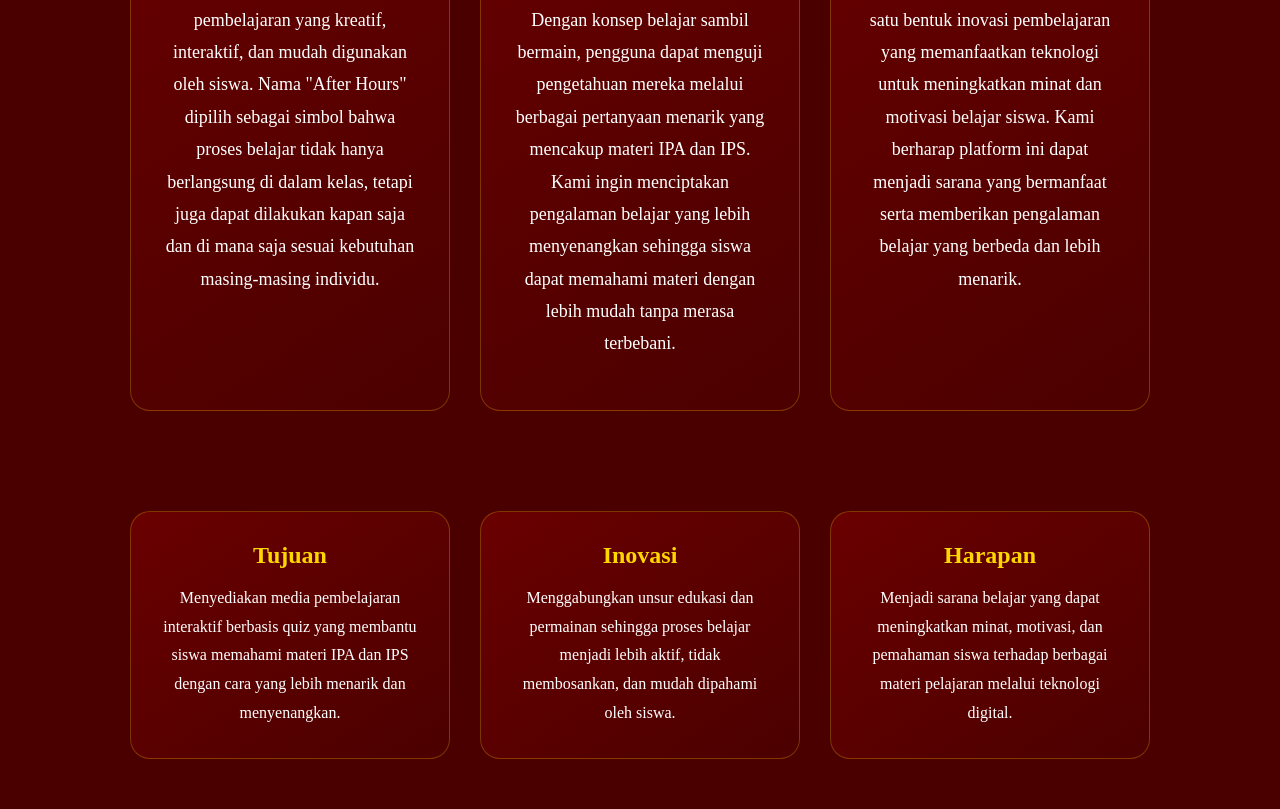
==== commit c8d44461: "Add files via upload" ====
--- a/index.html
+++ b/index.html
@@ -42,36 +42,55 @@
         </iframe>
     </div>
 
-    <section class="about">
+ <section class="about">
 
-        <h2>About Us</h2>
+    <h2>About Us</h2>
 
-        <p>
-            Halo! Kami adalah tim <b>After Hours</b>, sebuah kelompok yang berkomitmen
-            untuk mengembangkan media pembelajaran yang kreatif, interaktif, dan mudah
-            digunakan oleh siswa. Nama "After Hours" dipilih sebagai simbol bahwa proses
-            belajar tidak hanya berlangsung di dalam kelas, tetapi juga dapat dilakukan
-            kapan saja dan di mana saja sesuai kebutuhan masing-masing individu.
-        </p>
+    <div class="about-cards">
 
-        <p>
-            Melalui proyek ini, kami menghadirkan sebuah game quiz edukatif yang
-            menggabungkan unsur pembelajaran dan hiburan. Dengan konsep belajar sambil
-            bermain, pengguna dapat menguji pengetahuan mereka melalui berbagai pertanyaan
-            menarik yang mencakup materi IPA dan IPS. Kami ingin menciptakan pengalaman
-            belajar yang lebih menyenangkan sehingga siswa dapat memahami materi dengan
-            lebih mudah tanpa merasa terbebani.
-        </p>
+        <div class="about-card">
+            <h3>Who Are We?</h3>
 
-        <p>
-            Di era digital saat ini, teknologi memiliki peran penting dalam dunia
-            pendidikan. Oleh karena itu, website ini dirancang sebagai salah satu bentuk
-            inovasi pembelajaran yang memanfaatkan teknologi untuk meningkatkan minat dan
-            motivasi belajar siswa. Kami berharap platform ini dapat menjadi sarana yang
-            bermanfaat serta memberikan pengalaman belajar yang berbeda dan lebih menarik.
-        </p>
+            <p>
+                Halo! Kami adalah tim <b>After Hours</b>, sebuah kelompok yang
+                berkomitmen untuk mengembangkan media pembelajaran yang kreatif,
+                interaktif, dan mudah digunakan oleh siswa. Nama "After Hours"
+                dipilih sebagai simbol bahwa proses belajar tidak hanya berlangsung
+                di dalam kelas, tetapi juga dapat dilakukan kapan saja dan di mana
+                saja sesuai kebutuhan masing-masing individu.
+            </p>
+        </div>
 
-    </section>
+        <div class="about-card">
+            <h3>Our Project</h3>
+
+            <p>
+                Melalui proyek ini, kami menghadirkan sebuah game quiz edukatif
+                yang menggabungkan unsur pembelajaran dan hiburan. Dengan konsep
+                belajar sambil bermain, pengguna dapat menguji pengetahuan mereka
+                melalui berbagai pertanyaan menarik yang mencakup materi IPA dan
+                IPS. Kami ingin menciptakan pengalaman belajar yang lebih
+                menyenangkan sehingga siswa dapat memahami materi dengan lebih
+                mudah tanpa merasa terbebani.
+            </p>
+        </div>
+
+        <div class="about-card">
+            <h3>Our Vision</h3>
+
+            <p>
+                Di era digital saat ini, teknologi memiliki peran penting dalam
+                dunia pendidikan. Oleh karena itu, website ini dirancang sebagai
+                salah satu bentuk inovasi pembelajaran yang memanfaatkan teknologi
+                untuk meningkatkan minat dan motivasi belajar siswa. Kami berharap
+                platform ini dapat menjadi sarana yang bermanfaat serta memberikan
+                pengalaman belajar yang berbeda dan lebih menarik.
+            </p>
+        </div>
+
+    </div>
+
+</section>
 
     <section class="vision">
 
@@ -105,5 +124,4 @@
 
 </body>
 
-</html>
-```
+</html>
--- a/styles.css
+++ b/styles.css
@@ -5,23 +5,38 @@
     font-family:"Times New Roman", serif;
 }
 
+html{
+    scroll-behavior:smooth;
+}
+
 body{
-    background:#4b0000;
+    background:
+    radial-gradient(circle at top,
+    rgba(255,215,0,0.08),
+    transparent 35%),
+    #4b0000;
+
     color:white;
 }
 
 /* NAVBAR */
 
 nav{
-    background:#2b0000;
+    position:sticky;
+    top:0;
+    z-index:1000;
+
+    background:rgba(43,0,0,0.85);
+
+    backdrop-filter:blur(10px);
+
     padding:20px;
-    border-bottom:2px solid #FFD700;
 }
 
 nav ul{
     display:flex;
     justify-content:center;
-    gap:50px;
+    gap:60px;
     list-style:none;
 }
 
@@ -30,54 +45,62 @@
     color:#FFD700;
     font-size:20px;
     font-weight:bold;
-    transition:0.3s;
+    transition:.3s;
 }
 
 nav a:hover{
     color:white;
+    text-shadow:0 0 10px #FFD700;
 }
 
 /* HERO */
 
+.hero{
+    min-height:55vh;
+
+    display:flex;
+    flex-direction:column;
+    justify-content:center;
+    align-items:center;
+
+    text-align:center;
+
+    padding:40px;
+}
+
 .main-title{
     color:#FFD700;
-    font-size:65px;
-    letter-spacing:5px;
-    text-align:center;
+
+    font-size:95px;
+
+    letter-spacing:8px;
 
     text-shadow:
-    0 0 5px #FFD700,
-    0 0 10px #FFD700,
-    0 0 20px rgba(255,215,0,0.5),
-    0 0 40px rgba(255,215,0,0.3);
+    0 0 10px rgba(255,215,0,.6),
+    0 0 20px rgba(255,215,0,.4),
+    0 0 40px rgba(255,215,0,.3),
+    0 0 80px rgba(255,215,0,.2);
 
     animation:fadeIn 2s;
 }
 
 .tagline{
+    font-size:28px;
     margin-top:15px;
-    font-size:25px;
     color:#f5d76e;
     font-style:italic;
-}
-
-.subtitle{
-    margin-top:10px;
-    font-size:18px;
-    color:#f4e4a1;
 }
 
 .quote{
     margin-top:20px;
     font-size:22px;
     color:#FFD700;
-    font-style:italic;
 }
 
 /* MARQUEE */
 
 marquee{
-    background:#6b0000;
+    background:rgba(255,215,0,0.08);
     color:white;
     padding:12px;
     font-size:18px;
@@ -87,36 +110,48 @@
 
 .canva-container{
     width:90%;
-    max-width:1000px;
-    margin:40px auto;
+    max-width:1100px;
+
+    margin:50px auto;
+
+    border-radius:25px;
+
+    overflow:hidden;
+
+    border:1px solid rgba(255,215,0,.15);
+
+    box-shadow:
+    0 0 30px rgba(255,215,0,.12);
 }
 
 .canva-container iframe{
     width:100%;
     height:550px;
     border:none;
-    border-radius:15px;
-    box-shadow:0 0 25px rgba(255,215,0,0.2);
 }
 
 /* ABOUT */
 
 .about{
     width:85%;
+    max-width:1100px;
+
     margin:auto;
-    text-align:center;
-    padding:30px;
+
+    text-align:center;
+
+    padding:50px 20px;
 }
 
 .about h2{
     color:#FFD700;
-    font-size:38px;
-    margin-bottom:25px;
+    font-size:42px;
+    margin-bottom:30px;
 }
 
 .about p{
+    font-size:18px;
     line-height:2;
-    font-size:18px;
     margin-bottom:20px;
 }
 
@@ -127,55 +162,180 @@
     justify-content:center;
     gap:30px;
     flex-wrap:wrap;
+
     padding:50px 20px;
 }
 
 .card{
-    width:300px;
+
+    width:320px;
+
+    background:
+    linear-gradient(
+    145deg,
+    rgba(107,0,0,.95),
+    rgba(75,0,0,.95)
+    );
+
+    border:1px solid rgba(255,215,0,.25);
+
+    border-radius:20px;
+
+    padding:30px;
+
+    transition:.4s;
+
+    cursor:pointer;
+}
+
+.card:hover{
+
+    transform:
+    translateY(-12px);
+
+    box-shadow:
+    0 0 30px rgba(255,215,0,.25);
+}
+
+.card h3{
+
+    color:#FFD700;
+
+    margin-bottom:15px;
+
+    text-align:center;
+
+    font-size:24px;
+}
+
+.card p{
+
+    text-align:center;
+
+    line-height:1.8;
+}
+
+/* FOOTER */
+
+footer{
+
+    margin-top:50px;
+
+    text-align:center;
+
+    padding:25px;
+
+    background:rgba(43,0,0,.85);
+}
+
+/* PRODUCT */
+
+.title{
+    text-align:center;
+    margin-top:60px;
+}
+
+.title h1{
+    color:#FFD700;
+
+    font-size:75px;
+
+    text-shadow:
+    0 0 10px rgba(255,215,0,.6),
+    0 0 20px rgba(255,215,0,.4);
+}
+
+.choice{
+    display:flex;
+    justify-content:center;
+    gap:40px;
+    flex-wrap:wrap;
+    margin-top:50px;
+}
+
+.question{
+    background:
+    rgba(255,255,255,.04);
+
+    border:1px solid rgba(255,215,0,.2);
+
+    border-radius:20px;
+
+    padding:20px;
+
+    margin-bottom:20px;
+}
+
+.question label{
+    display:block;
+
+    margin-top:10px;
+
+    padding:10px;
+
+    border-radius:10px;
+
+    transition:.3s;
+}
+
+.question label:hover{
+    background:
+    rgba(255,215,0,.12);
+
+    padding-left:20px;
+}
+
+button{
+    display:block;
+
+    margin:30px auto;
+
+    background:#FFD700;
+
+    color:#4b0000;
+
+    border:none;
+
+    padding:15px 40px;
+
+    border-radius:12px;
+
+    font-weight:bold;
+
+    cursor:pointer;
+
+    transition:.3s;
+}
+
+button:hover{
+    transform:scale(1.05);
+}
+
+#result{
+    text-align:center;
+}
+
+#scoreText{
+    color:#FFD700;
+    font-size:35px;
+}
+
+#message{
     background:#6b0000;
-    border:2px solid #FFD700;
+
+    border:1px solid rgba(255,215,0,.3);
+
     border-radius:15px;
-    padding:25px;
-
-    transition:all 0.3s ease;
-    cursor:pointer;
-}
-
-.card:hover{
-    transform:translateY(-12px);
-
-    box-shadow:
-    0 15px 30px rgba(255,215,0,0.4);
-}
-
-.card:active{
-    transform:scale(0.95);
-}
-
-.card h3{
-    color:#FFD700;
-    margin-bottom:15px;
-    text-align:center;
-}
-
-.card p{
-    text-align:center;
-    line-height:1.8;
-}
-
-/* FOOTER */
-
-footer{
-    background:#2b0000;
-    text-align:center;
-    padding:25px;
-    margin-top:30px;
-    border-top:2px solid #FFD700;
-}
-
-/* ANIMATION */
+
+    width:fit-content;
+
+    margin:20px auto;
+
+    padding:20px;
+}
 
 @keyframes fadeIn{
+
     from{
         opacity:0;
         transform:translateY(-20px);
@@ -187,127 +347,64 @@
     }
 }
 
-/* PRODUCT PAGE */
-
-.title{
-    text-align:center;
-    margin-top:50px;
-}
-
-.title h1{
-    color:#d4af37;
-    font-size:60px;
-}
-
-.title p{
-    margin-top:10px;
-    font-size:20px;
-}
-
-.choice{
+/* ABOUT CARDS */
+
+.about-cards{
+
     display:flex;
+
     justify-content:center;
-    gap:40px;
-    margin-top:50px;
+
+    gap:30px;
+
     flex-wrap:wrap;
-}
-
-.card{
-    width:300px;
-    background:#6b0000;
-    border:2px solid #d4af37;
+
+    margin-top:40px;
+}
+
+.about-card{
+
+    width:320px;
+
+    background:
+    linear-gradient(
+    145deg,
+    rgba(107,0,0,.95),
+    rgba(75,0,0,.95)
+    );
+
+    border:1px solid rgba(255,215,0,.25);
+
     border-radius:20px;
+
     padding:30px;
-    text-align:center;
-    cursor:pointer;
-    transition:0.4s;
-}
-
-.card:hover{
-    transform:translateY(-15px);
-    box-shadow:0 15px 30px rgba(212,175,55,0.4);
-}
-
-#quizContainer{
-    display:none;
-    width:80%;
-    max-width:900px;
-    margin:50px auto;
-}
-
-.question{
-    background:#6b0000;
-    border:2px solid #d4af37;
-    border-radius:15px;
-    padding:20px;
-    margin-bottom:20px;
-}
-
-.question p{
-    margin-bottom:10px;
-}
-
-button{
-    display:block;
-    margin:30px auto;
-    background:#d4af37;
-    color:#4b0000;
-    border:none;
-    padding:15px 40px;
-    border-radius:10px;
-    font-size:18px;
-    cursor:pointer;
-    font-weight:bold;
-}
-
-button:hover{
-    transform:scale(1.05);
-}
-
-#result{
-    display:none;
-    text-align:center;
-    margin:50px;
-}
-
-#result h2{
-    color:#d4af37;
-    font-size:40px;
-}
-
-#result p{
-    font-size:25px;
-    margin-top:15px;
-}
-
-.question label{
-    display:block;
-    margin-top:8px;
-    padding:10px;
-    border-radius:10px;
-    transition:0.3s;
-}
-
-.question label:hover{
-    background:rgba(212,175,55,0.15);
-    padding-left:20px;
-}
-
-input[type="radio"]{
-    margin-right:10px;
-}
-
-#scoreText{
-    color:#d4af37;
-    font-size:35px;
-    font-weight:bold;
-}
-
-#message{
-    background:#6b0000;
-    border:2px solid #d4af37;
-    padding:20px;
-    border-radius:15px;
-    width:fit-content;
-    margin:20px auto;
+
+    transition:.4s;
+}
+
+.about-card:hover{
+
+    transform:
+    translateY(-10px);
+
+    box-shadow:
+    0 0 30px rgba(255,215,0,.25);
+}
+
+.about-card h3{
+
+    color:#FFD700;
+
+    margin-bottom:15px;
+
+    text-align:center;
+
+    font-size:24px;
+}
+
+.about-card p{
+
+    line-height:1.8;
+
+    text-align:center;
 }
